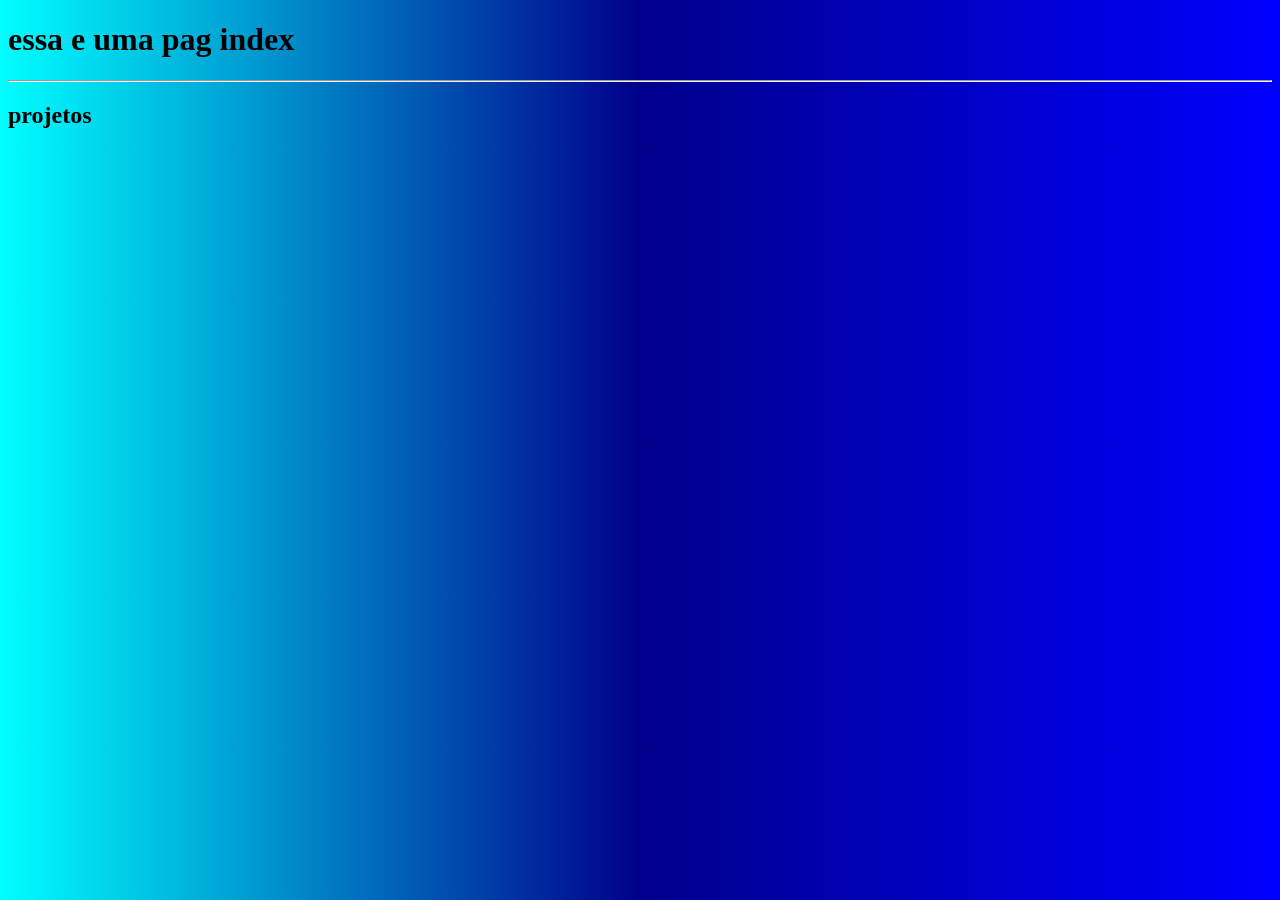
==== index.html @ 9e48cf8c "first commit" ====
<!DOCTYPE html>
<html lang="en">
<head>
    <meta charset="UTF-8">
    <meta name="viewport" content="width=device-width, initial-scale=1.0">
    <title>pag index</title>
    <style>
        body{
            background-image: linear-gradient(to right, cyan, darkblue, blue)
        }
        a{
            display: flex;
            flex-direction: column;
            gap: 10px;
        }
    </style>
</head>
<body>
    <h1>essa e uma pag index</h1>
    <hr>
    <h2>projetos</h2>
</body>
</html>
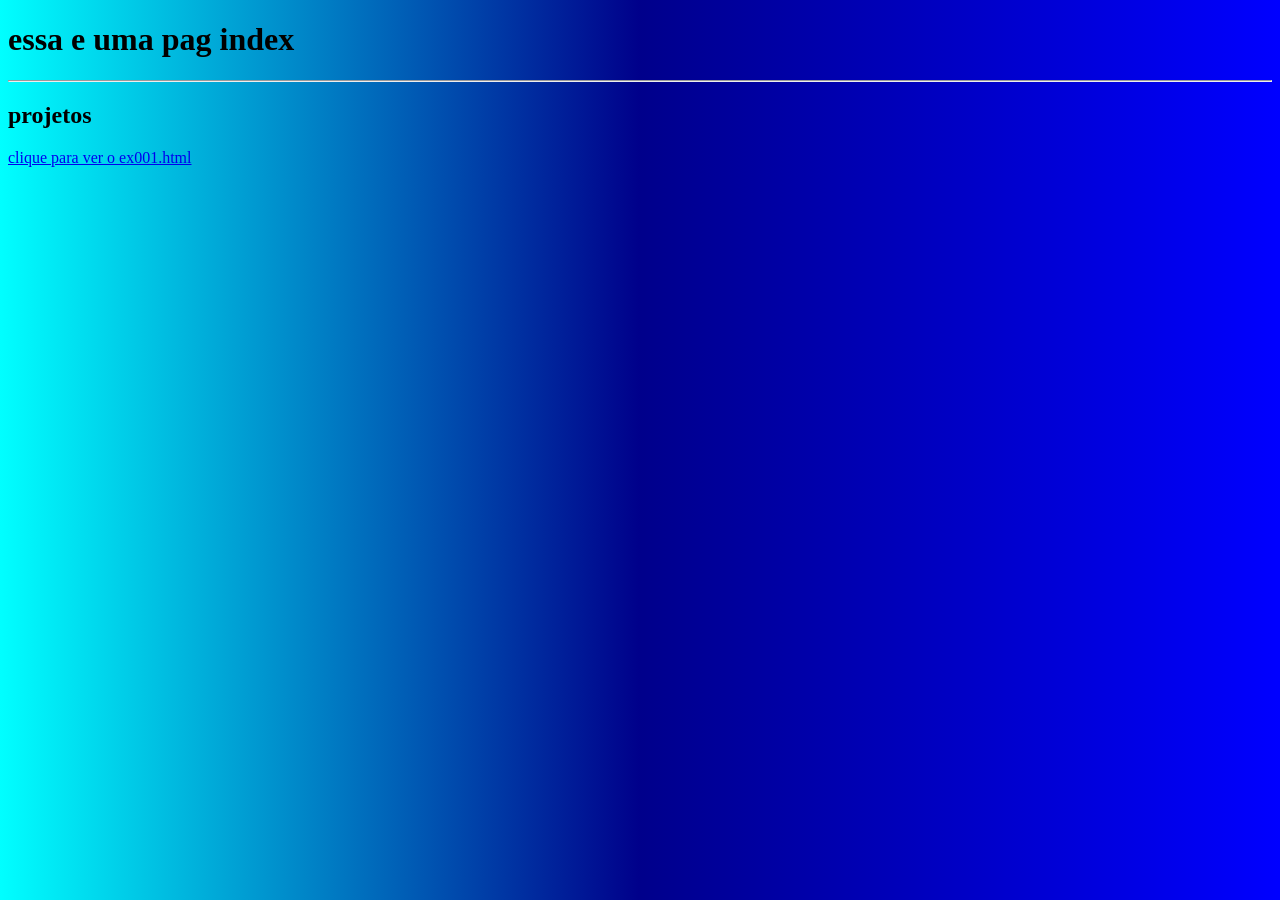
==== commit 4f01f1e1: "Adiciona página HTML com funcionalidade de soma e estilo CSS" ====
--- a/index.html
+++ b/index.html
@@ -19,5 +19,6 @@
     <h1>essa e uma pag index</h1>
     <hr>
     <h2>projetos</h2>
+    <a href="funcoes/ex001.html">clique para ver o ex001.html</a>
 </body>
 </html>
